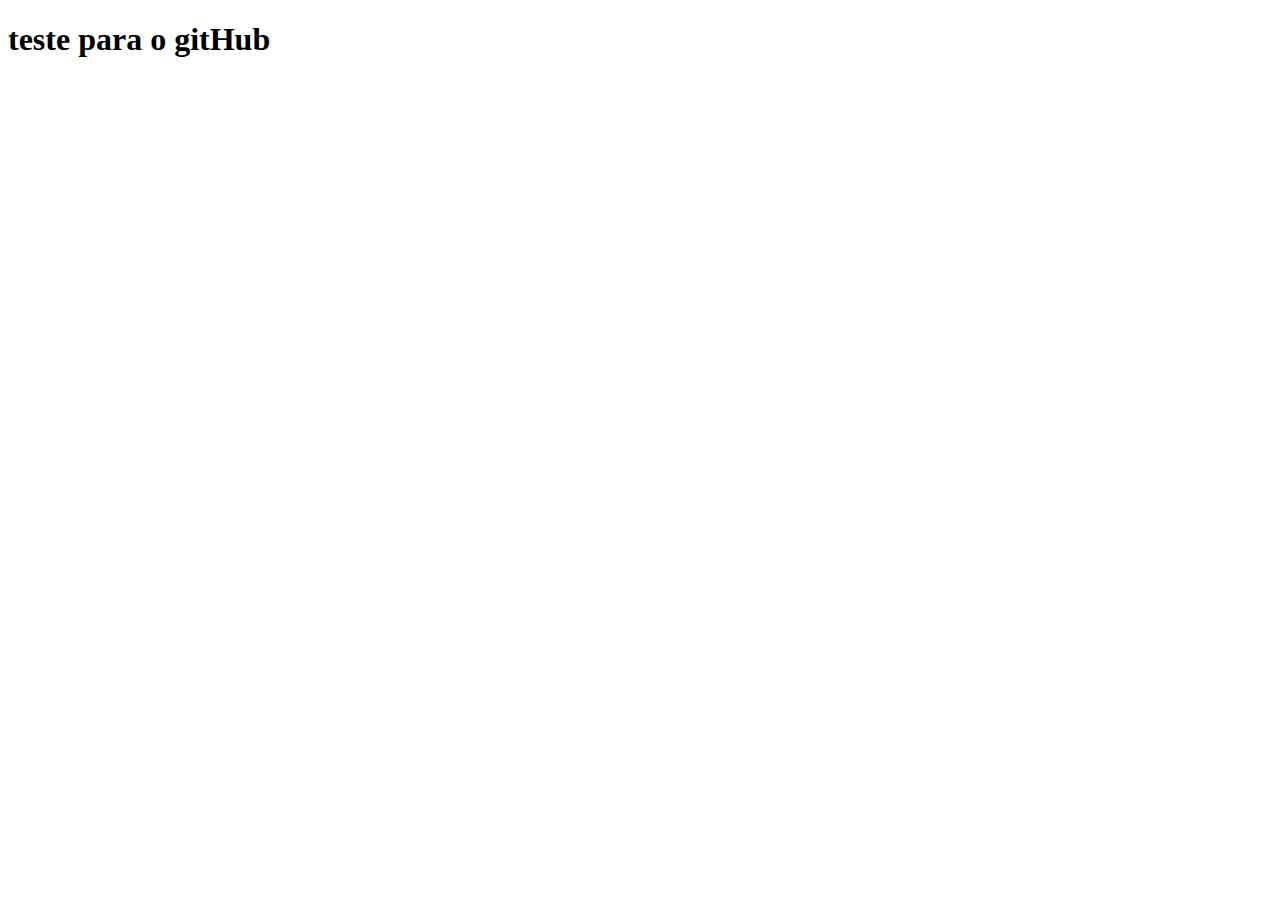
==== testeparaogithub.html @ 0b0bb951 "criei-teste-para-o-git-hub" ====
<!-- @format -->

<!DOCTYPE html>
<html lang="pt-br">
  <head>
    <meta charset="UTF-8" />
    <meta name="viewport" content="width=device-width, initial-scale=1.0" />
    <title>Document</title>
  </head>
  <body>
    <h1>teste para o gitHub</h1>
  </body>
</html>
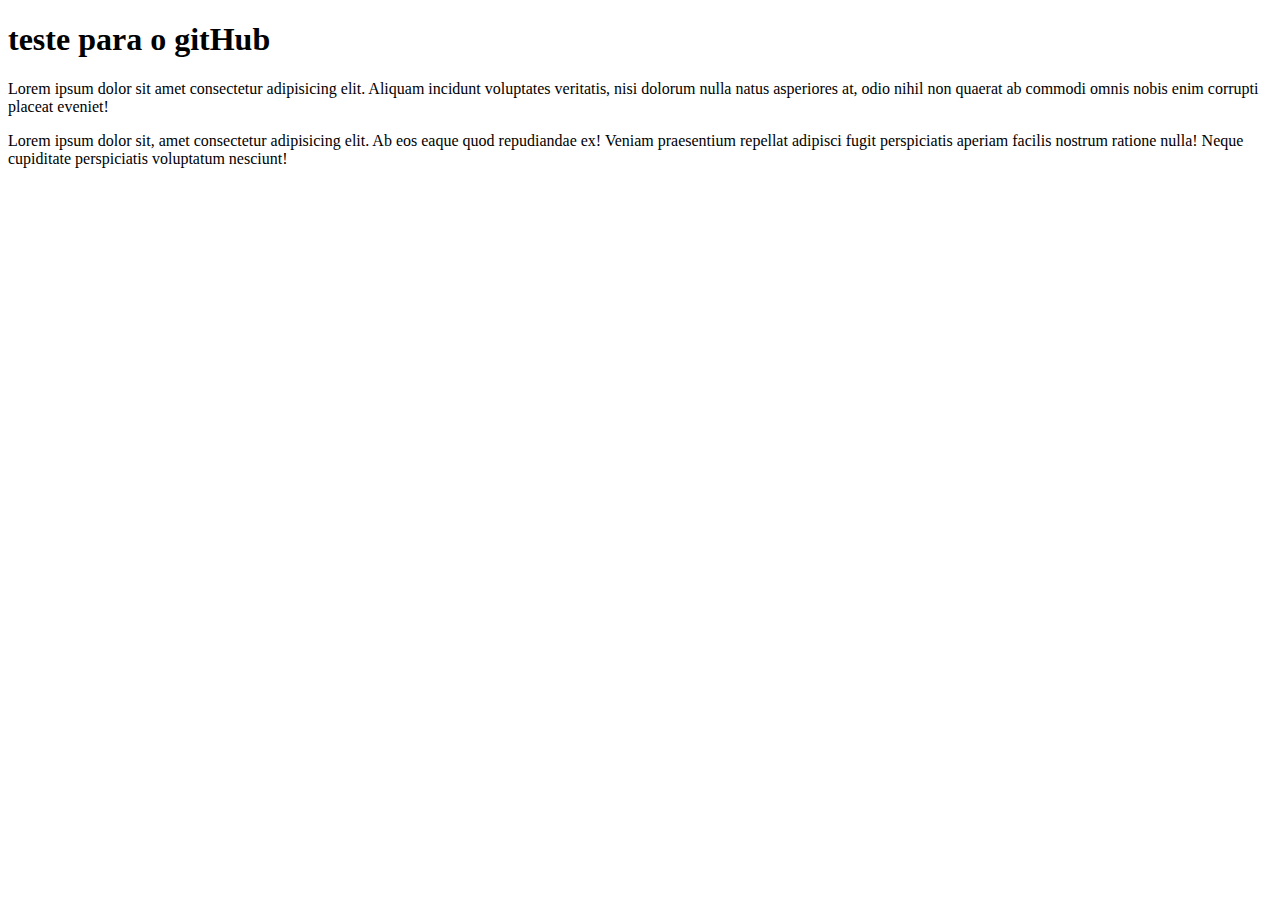
==== commit 7f5ef91b: "atualizei-teste-para-o-github" ====
--- a/testeparaogithub.html
+++ b/testeparaogithub.html
@@ -9,5 +9,7 @@
   </head>
   <body>
     <h1>teste para o gitHub</h1>
+    <p>Lorem ipsum dolor sit amet consectetur adipisicing elit. Aliquam incidunt voluptates veritatis, nisi dolorum nulla natus asperiores at, odio nihil non quaerat ab commodi omnis nobis enim corrupti placeat eveniet!</p>
+    <p>Lorem ipsum dolor sit, amet consectetur adipisicing elit. Ab eos eaque quod repudiandae ex! Veniam praesentium repellat adipisci fugit perspiciatis aperiam facilis nostrum ratione nulla! Neque cupiditate perspiciatis voluptatum nesciunt!</p>
   </body>
 </html>
